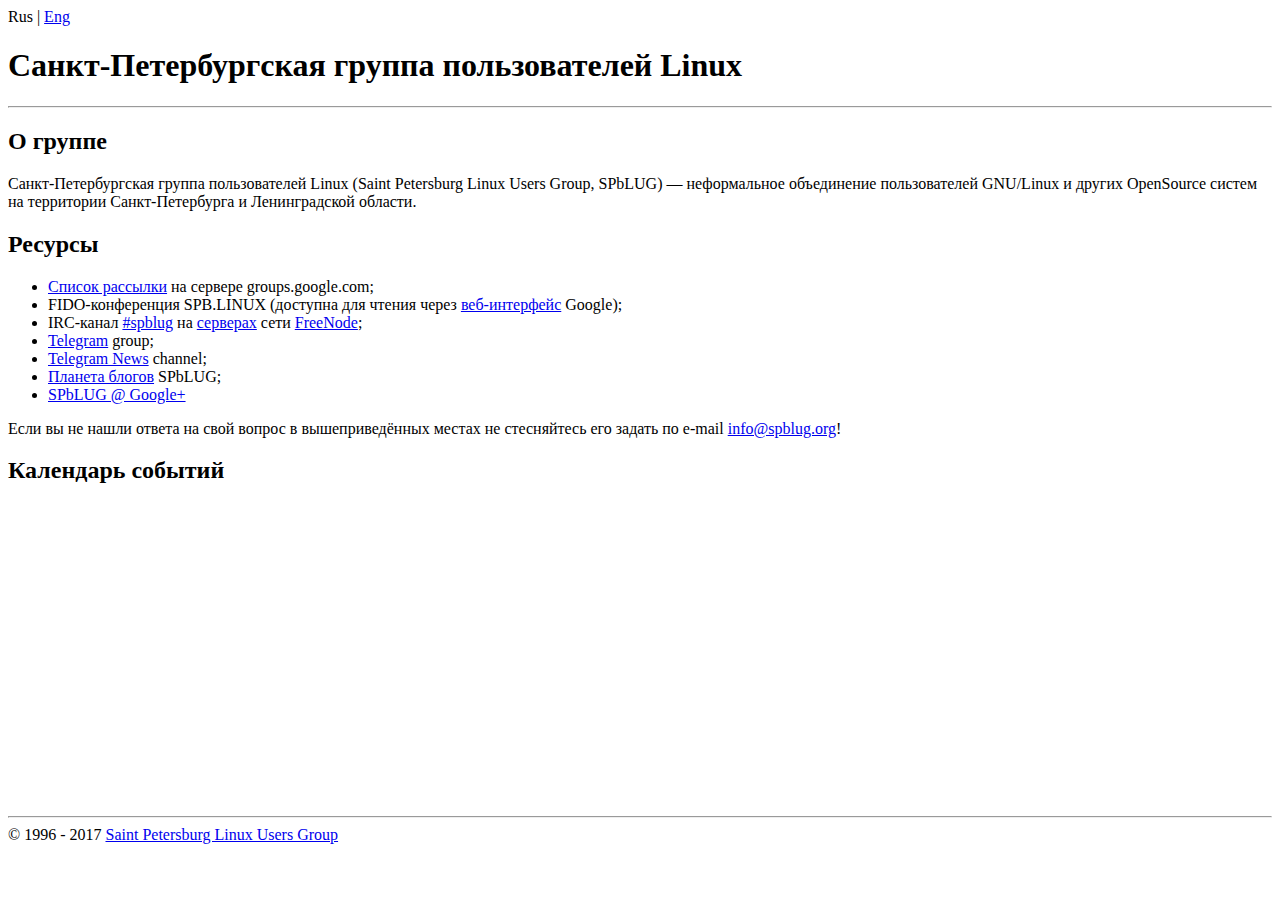
==== public/index.html @ eb60987a "Change Telegram Chat link" ====
<!DOCTYPE html PUBLIC "-//W3C//DTD XHTML 1.0 Strict//EN" "http://www.w3.org/TR/xhtml1/DTD/xhtml1-strict.dtd">
<html xmlns="http://www.w3.org/1999/xhtml" xml:lang="en" lang="en">
<head>
	<title>Санкт-Петербургская группа пользователей Linux</title>
	<meta http-equiv="Content-Type" content="text/html; charset=UTF-8" />
	<style type="text/css" media="screen">@import "http://spblug.org/styles/style.css";</style>
</head>
<body>
<div id="header">
	Rus&nbsp;|&nbsp;<a href="index.en.html">Eng</a>
	<h1>Санкт-Петербургская группа пользователей Linux</h1>
	<hr />
</div>	

<div id="body">
	<h2>О группе</h2>
	<p>Санкт-Петербургская группа пользователей Linux (Saint Petersburg Linux Users Group, SPbLUG) &mdash; неформальное объединение пользователей GNU/Linux и других OpenSource систем на территории Санкт-Петербурга и Ленинградской области.</p>	
        <h2>Ресурсы</h2>
        <div id="resource">
                <ul>
                        <li><a href="http://groups.google.com/group/spblinux/">Список рассылки</a> на сервере groups.google.com;</li>
                        <li>FIDO-конференция SPB.LINUX (доступна для чтения через <a href="http://groups.google.com/group/fido7.spb.linux">веб-интерфейс</a> Google);</li>
<!--                        <li><a href="http://wiki.spblug.org/">Wiki</a>. Главное информационное хранилище SPbLUG (в том числе и о том где и когда проводятся встречи группы!);</li>
                        <li><a href="http://files.spblug.org/">Файловый архив группы</a>;</li> -->
                        <li>IRC-канал <A href="http://webchat.freenode.net/?channels=spblug&uio=d4" text="Open #spblug channel">#spblug</a> на <a href="http://freenode.net/irc_servers.shtml">серверах</a> сети <a href="http://freenode.net/">FreeNode</a>;</li>
                        <li><a href="https://t.me/joinchat/AAAAAD2slZgLkeJ4Gt0kmg">Telegram</a> group;</li>
                        <li><a href="https://telegram.me/spblug_news">Telegram News</a> channel;</li>
                        <li><a href="http://planet.spblug.org/">Планета блогов</a> SPbLUG;</li>
			<li><a href="https://plus.google.com/109127630753609453011">SPbLUG @ Google+</a></li>
                </ul>
                <p>Если вы не нашли ответа на свой вопрос в вышеприведённых местах не стесняйтесь его задать по e-mail <a href="mailto:info@spblug.org?subject=Letter from http://spblug.org/ visitor">info@spblug.org</a>!</p>
        </div>
	<h2>Календарь событий</h2>
		<iframe src="https://www.google.com/calendar/embed?title=%D0%A0%D0%B0%D1%81%D0%BF%D0%B8%D1%81%D0%B0%D0%BD%D0%B8%D0%B5%20%D0%B1%D0%BB%D0%B8%D0%B6%D0%B0%D0%B9%D1%88%D0%B8%D1%85%20%D1%81%D0%BE%D0%B1%D1%8B%D1%82%D0%B8%D0%B9%20SPbLUG&amp;showTitle=0&amp;showNav=0&amp;showDate=0&amp;showTabs=0&amp;showCalendars=0&amp;mode=AGENDA&amp;height=300&amp;wkst=2&amp;hl=ru&amp;bgcolor=%23ffffff&amp;src=bhjftd3c7s8n0h38n7r5m0ghmo%40group.calendar.google.com&amp;color=%23A32929&amp;ctz=Europe%2FMoscow" style=" border-width:0 " width="800" height="300" frameborder="0" scrolling="no"></iframe>
</div>

<div id="footer">
	<hr />
	&copy; 1996 - 2017 <a href="mailto:info@spblug.org?subject=Letter from http://spblug.org/ visitor">Saint Petersburg Linux Users Group</a>
</div>

<!-- Yandex.Metrika counter -->
<script type="text/javascript">
(function (d, w, c) {
    (w[c] = w[c] || []).push(function() {
        try {
            w.yaCounter20716528 = new Ya.Metrika({id:20716528,
                    clickmap:true,
                    trackLinks:true,
                    accurateTrackBounce:true});
        } catch(e) { }
    });

    var n = d.getElementsByTagName("script")[0],
        s = d.createElement("script"),
        f = function () { n.parentNode.insertBefore(s, n); };
    s.type = "text/javascript";
    s.async = true;
    s.src = (d.location.protocol == "https:" ? "https:" : "http:") + "//mc.yandex.ru/metrika/watch.js";

    if (w.opera == "[object Opera]") {
        d.addEventListener("DOMContentLoaded", f, false);
    } else { f(); }
})(document, window, "yandex_metrika_callbacks");
</script>
<noscript><div><img src="//mc.yandex.ru/watch/20716528" style="position:absolute; left:-9999px;" alt="" /></div></noscript>
<!-- /Yandex.Metrika counter -->
</body>
</html>
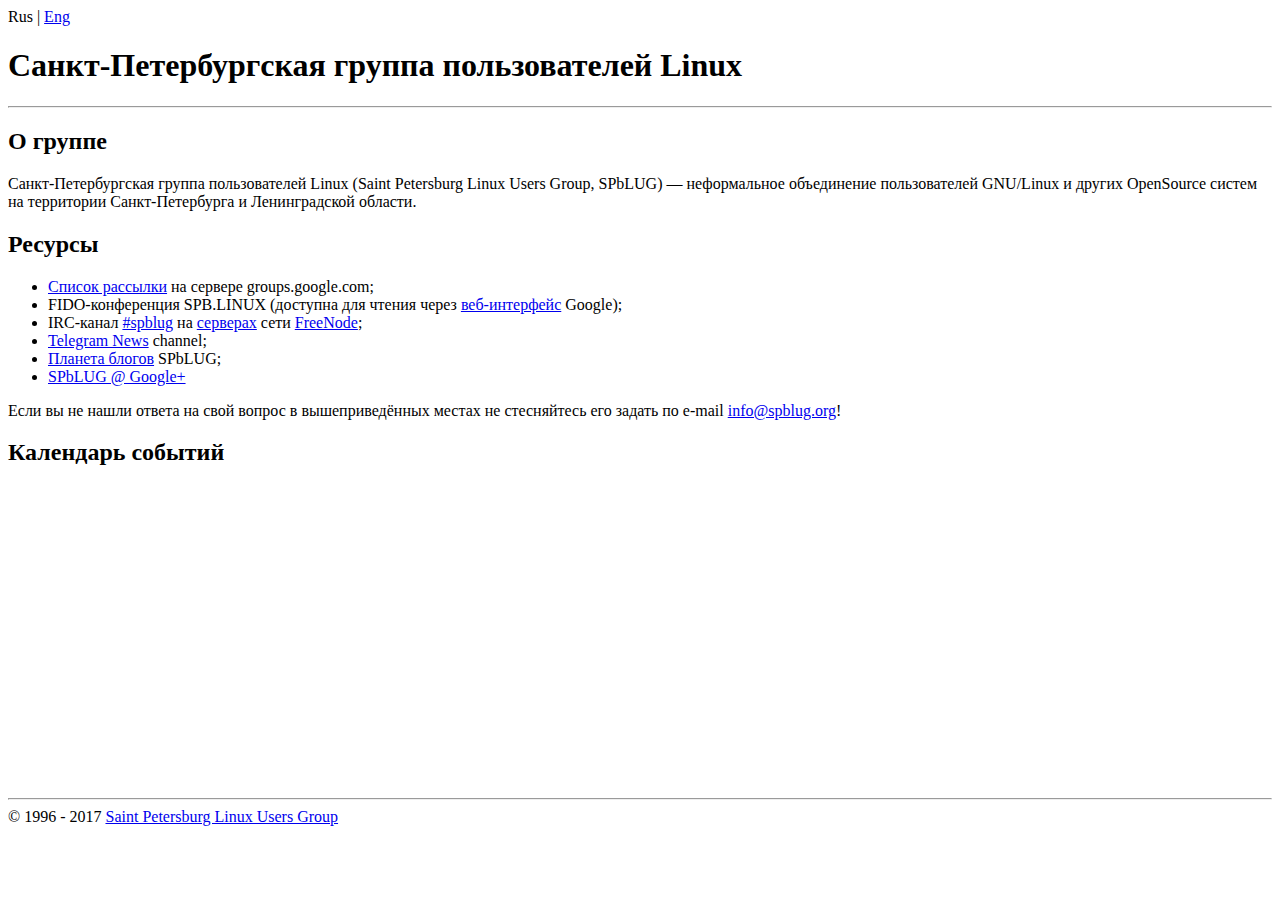
==== commit e0b9f222: "Remove Telegram links" ====
--- a/public/index.html
+++ b/public/index.html
@@ -23,8 +23,7 @@
 <!--                        <li><a href="http://wiki.spblug.org/">Wiki</a>. Главное информационное хранилище SPbLUG (в том числе и о том где и когда проводятся встречи группы!);</li>
                         <li><a href="http://files.spblug.org/">Файловый архив группы</a>;</li> -->
                         <li>IRC-канал <A href="http://webchat.freenode.net/?channels=spblug&uio=d4" text="Open #spblug channel">#spblug</a> на <a href="http://freenode.net/irc_servers.shtml">серверах</a> сети <a href="http://freenode.net/">FreeNode</a>;</li>
-                        <li><a href="https://t.me/joinchat/AAAAAD2slZgLkeJ4Gt0kmg">Telegram</a> group;</li>
-                        <li><a href="https://telegram.me/spblug_news">Telegram News</a> channel;</li>
+                        <li><a href="https://telegram.me/spblug">Telegram News</a> channel;</li>
                         <li><a href="http://planet.spblug.org/">Планета блогов</a> SPbLUG;</li>
 			<li><a href="https://plus.google.com/109127630753609453011">SPbLUG @ Google+</a></li>
                 </ul>
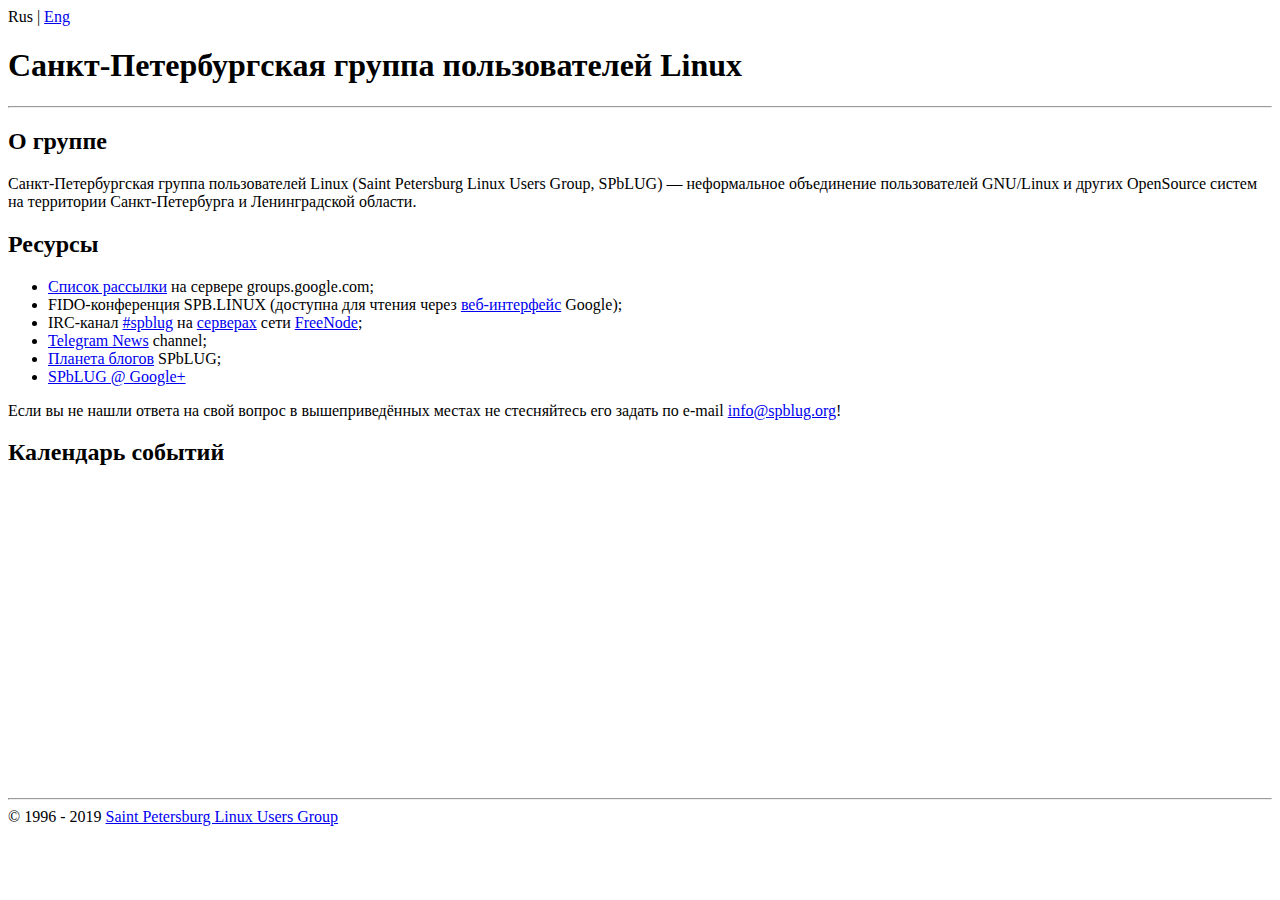
==== commit dcf0ec9d: "Age ++" ====
--- a/public/index.html
+++ b/public/index.html
@@ -23,7 +23,7 @@
 <!--                        <li><a href="http://wiki.spblug.org/">Wiki</a>. Главное информационное хранилище SPbLUG (в том числе и о том где и когда проводятся встречи группы!);</li>
                         <li><a href="http://files.spblug.org/">Файловый архив группы</a>;</li> -->
                         <li>IRC-канал <A href="http://webchat.freenode.net/?channels=spblug&uio=d4" text="Open #spblug channel">#spblug</a> на <a href="http://freenode.net/irc_servers.shtml">серверах</a> сети <a href="http://freenode.net/">FreeNode</a>;</li>
-                        <li><a href="https://telegram.me/spblug">Telegram News</a> channel;</li>
+                        <li><a href="https://t.me/spblug">Telegram News</a> channel;</li>
                         <li><a href="http://planet.spblug.org/">Планета блогов</a> SPbLUG;</li>
 			<li><a href="https://plus.google.com/109127630753609453011">SPbLUG @ Google+</a></li>
                 </ul>
@@ -35,7 +35,7 @@
 
 <div id="footer">
 	<hr />
-	&copy; 1996 - 2017 <a href="mailto:info@spblug.org?subject=Letter from http://spblug.org/ visitor">Saint Petersburg Linux Users Group</a>
+	&copy; 1996 - 2019 <a href="mailto:info@spblug.org?subject=Letter from http://spblug.org/ visitor">Saint Petersburg Linux Users Group</a>
 </div>
 
 <!-- Yandex.Metrika counter -->
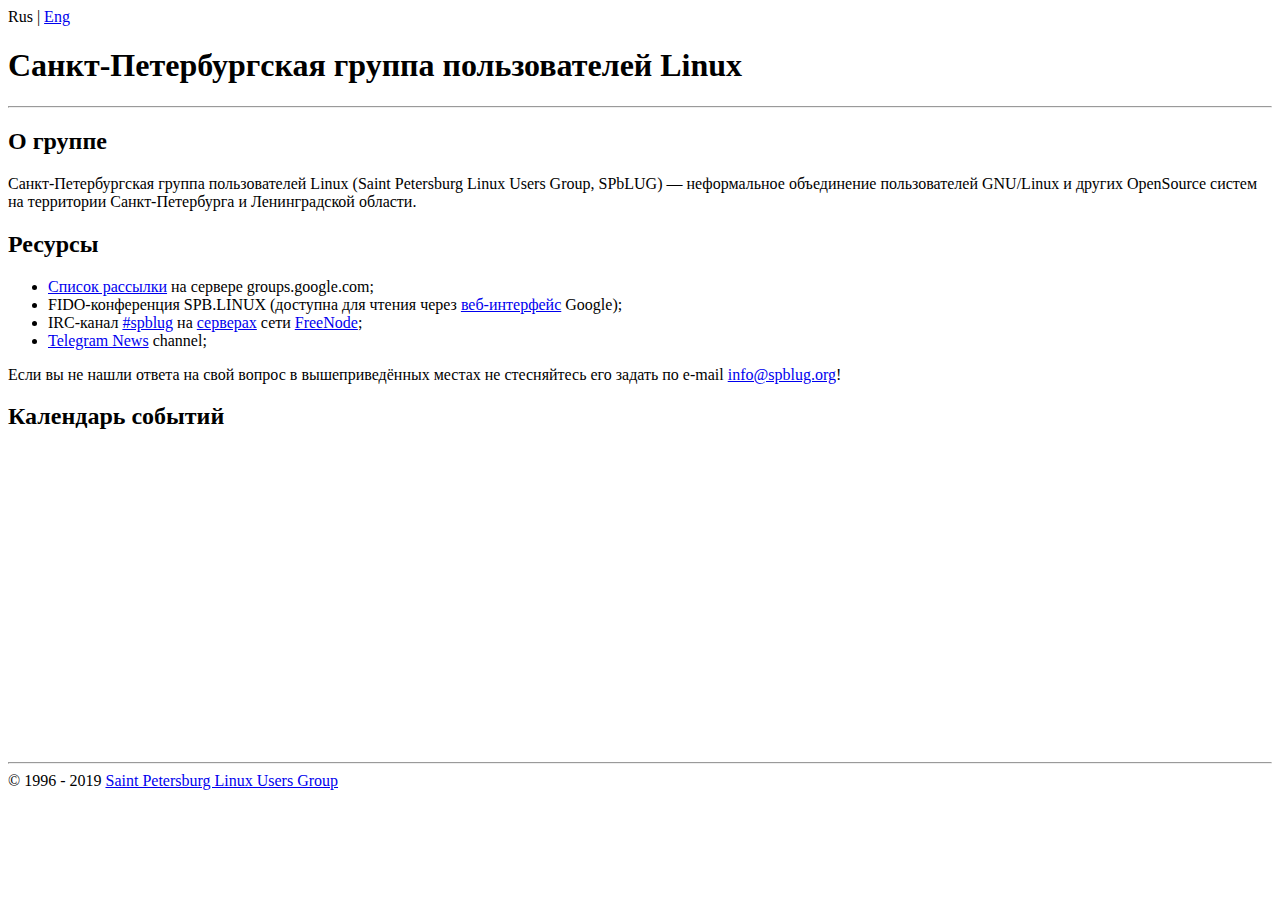
==== commit 83097f5e: "Remove planet and g+ links. Google+ is closing 2 apr 2019" ====
--- a/public/index.html
+++ b/public/index.html
@@ -24,8 +24,8 @@
                         <li><a href="http://files.spblug.org/">Файловый архив группы</a>;</li> -->
                         <li>IRC-канал <A href="http://webchat.freenode.net/?channels=spblug&uio=d4" text="Open #spblug channel">#spblug</a> на <a href="http://freenode.net/irc_servers.shtml">серверах</a> сети <a href="http://freenode.net/">FreeNode</a>;</li>
                         <li><a href="https://t.me/spblug">Telegram News</a> channel;</li>
-                        <li><a href="http://planet.spblug.org/">Планета блогов</a> SPbLUG;</li>
-			<li><a href="https://plus.google.com/109127630753609453011">SPbLUG @ Google+</a></li>
+<!--                        <li><a href="http://planet.spblug.org/">Планета блогов</a> SPbLUG;</li>
+			<li><a href="https://plus.google.com/109127630753609453011">SPbLUG @ Google+</a></li> -->
                 </ul>
                 <p>Если вы не нашли ответа на свой вопрос в вышеприведённых местах не стесняйтесь его задать по e-mail <a href="mailto:info@spblug.org?subject=Letter from http://spblug.org/ visitor">info@spblug.org</a>!</p>
         </div>
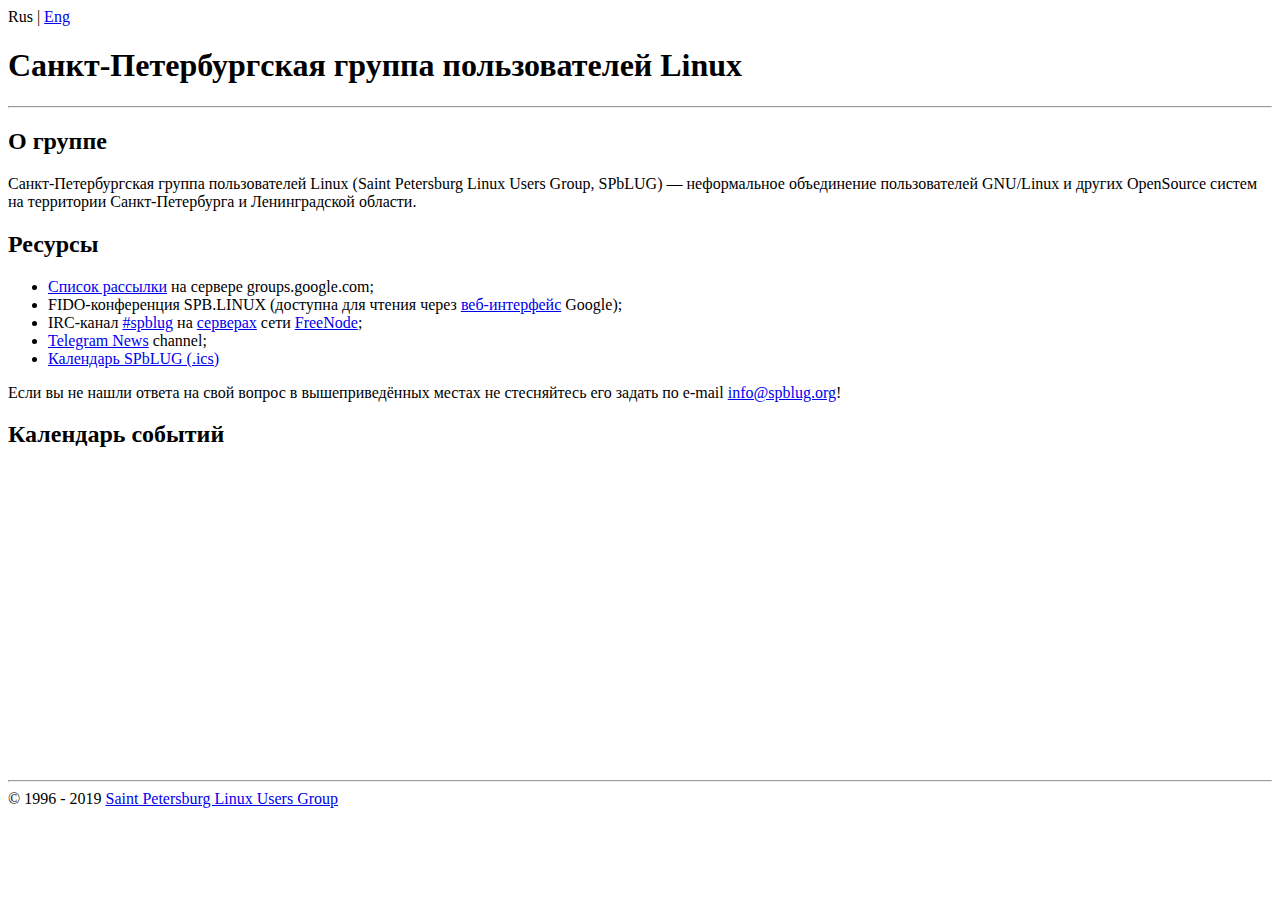
==== commit cc44496f: "Add .ics link" ====
--- a/public/index.html
+++ b/public/index.html
@@ -24,8 +24,8 @@
                         <li><a href="http://files.spblug.org/">Файловый архив группы</a>;</li> -->
                         <li>IRC-канал <A href="http://webchat.freenode.net/?channels=spblug&uio=d4" text="Open #spblug channel">#spblug</a> на <a href="http://freenode.net/irc_servers.shtml">серверах</a> сети <a href="http://freenode.net/">FreeNode</a>;</li>
                         <li><a href="https://t.me/spblug">Telegram News</a> channel;</li>
-<!--                        <li><a href="http://planet.spblug.org/">Планета блогов</a> SPbLUG;</li>
-			<li><a href="https://plus.google.com/109127630753609453011">SPbLUG @ Google+</a></li> -->
+<!--                        <li><a href="http://planet.spblug.org/">Планета блогов</a> SPbLUG;</li>-->
+			<li><a href="https://calendar.google.com/calendar/ical/bhjftd3c7s8n0h38n7r5m0ghmo%40group.calendar.google.com/public/basic.ics">Календарь SPbLUG (.ics)</a></li>
                 </ul>
                 <p>Если вы не нашли ответа на свой вопрос в вышеприведённых местах не стесняйтесь его задать по e-mail <a href="mailto:info@spblug.org?subject=Letter from http://spblug.org/ visitor">info@spblug.org</a>!</p>
         </div>
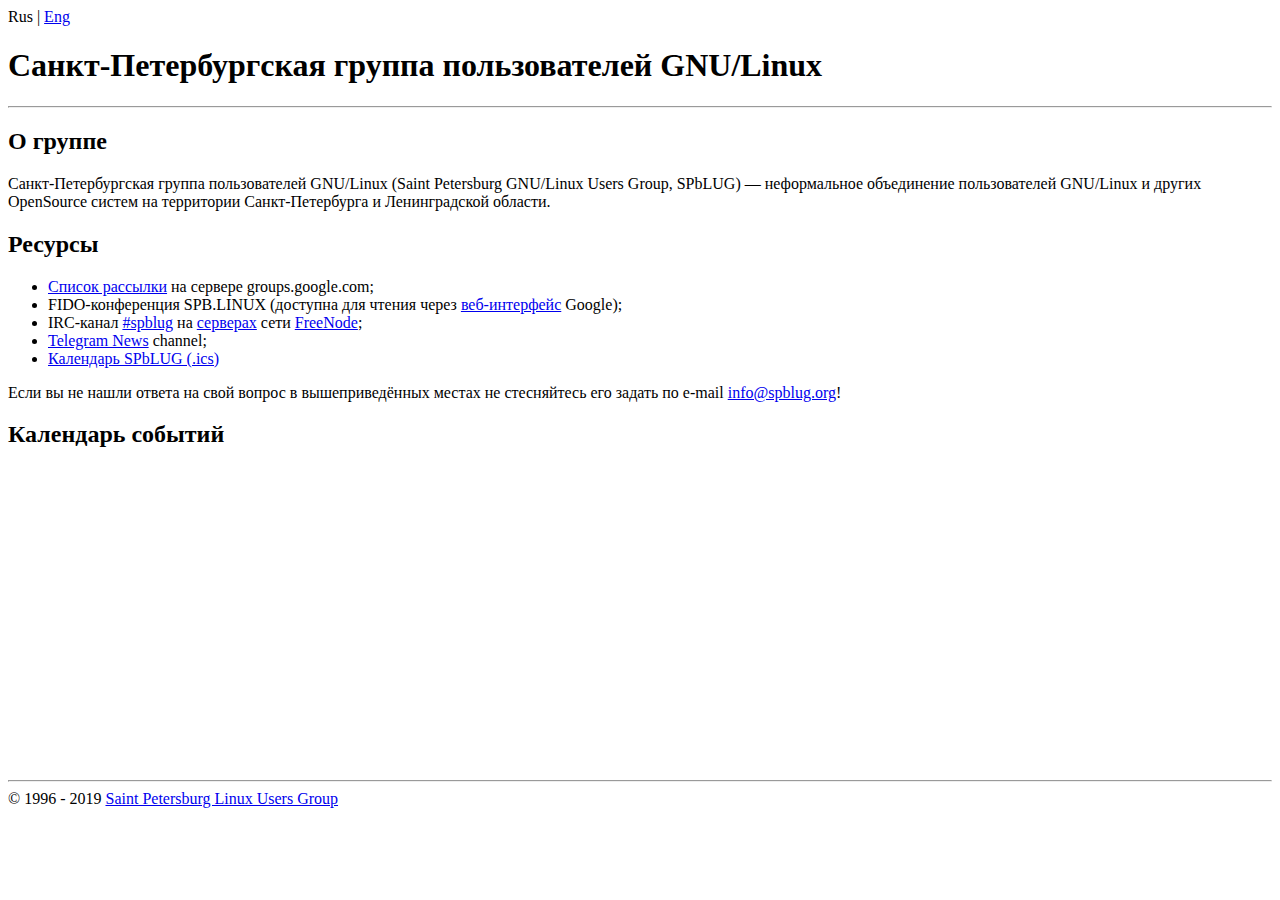
==== commit d1cc74a3: "Fix GNU word in Linux User Group" ====
--- a/public/index.html
+++ b/public/index.html
@@ -1,20 +1,20 @@
 <!DOCTYPE html PUBLIC "-//W3C//DTD XHTML 1.0 Strict//EN" "http://www.w3.org/TR/xhtml1/DTD/xhtml1-strict.dtd">
 <html xmlns="http://www.w3.org/1999/xhtml" xml:lang="en" lang="en">
 <head>
-	<title>Санкт-Петербургская группа пользователей Linux</title>
+	<title>Санкт-Петербургская группа пользователей GNU/Linux</title>
 	<meta http-equiv="Content-Type" content="text/html; charset=UTF-8" />
 	<style type="text/css" media="screen">@import "http://spblug.org/styles/style.css";</style>
 </head>
 <body>
 <div id="header">
 	Rus&nbsp;|&nbsp;<a href="index.en.html">Eng</a>
-	<h1>Санкт-Петербургская группа пользователей Linux</h1>
+	<h1>Санкт-Петербургская группа пользователей GNU/Linux</h1>
 	<hr />
 </div>	
 
 <div id="body">
 	<h2>О группе</h2>
-	<p>Санкт-Петербургская группа пользователей Linux (Saint Petersburg Linux Users Group, SPbLUG) &mdash; неформальное объединение пользователей GNU/Linux и других OpenSource систем на территории Санкт-Петербурга и Ленинградской области.</p>	
+	<p>Санкт-Петербургская группа пользователей GNU/Linux (Saint Petersburg GNU/Linux Users Group, SPbLUG) &mdash; неформальное объединение пользователей GNU/Linux и других OpenSource систем на территории Санкт-Петербурга и Ленинградской области.</p>	
         <h2>Ресурсы</h2>
         <div id="resource">
                 <ul>
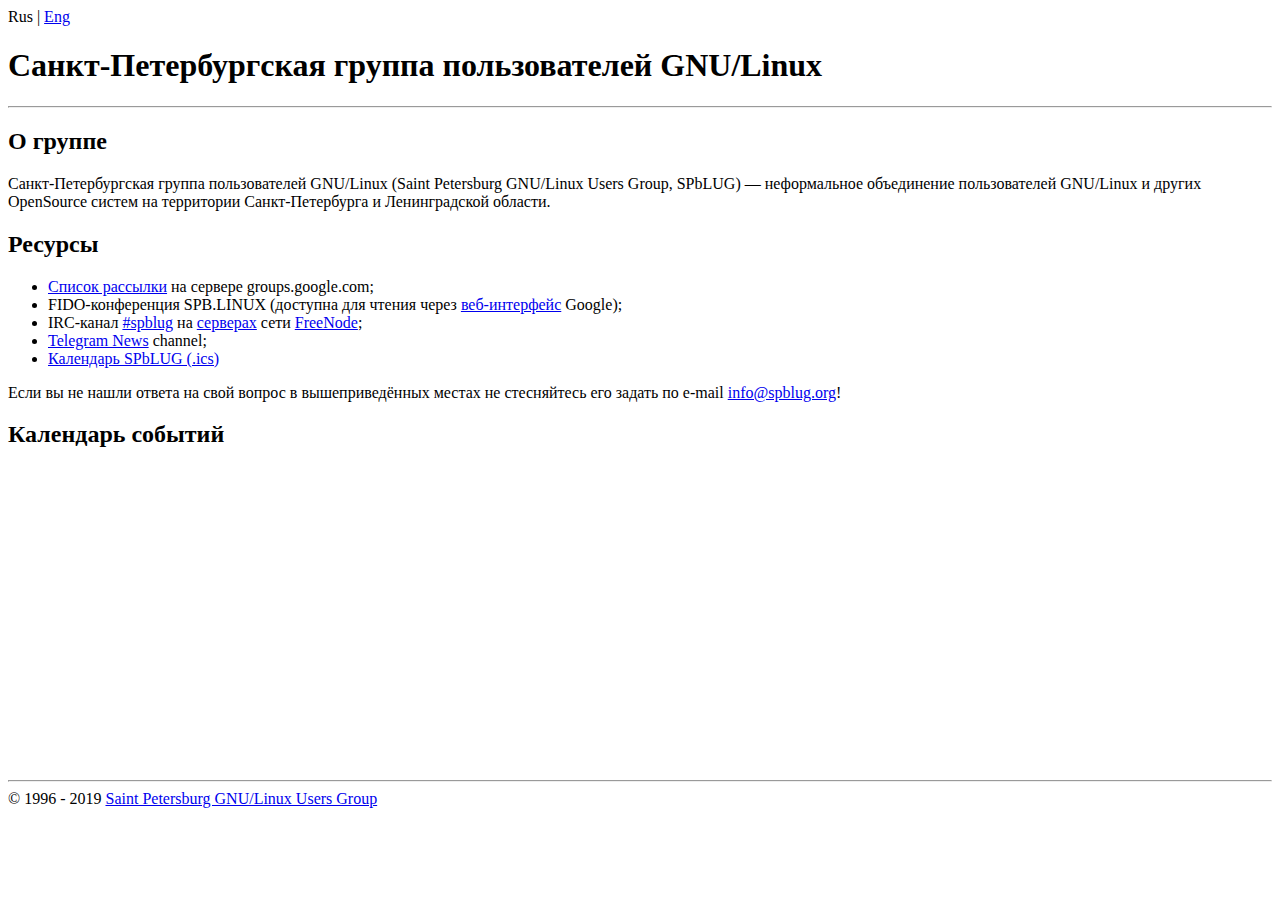
==== commit d24452ca: "Add another GNU fix" ====
--- a/public/index.html
+++ b/public/index.html
@@ -35,7 +35,7 @@
 
 <div id="footer">
 	<hr />
-	&copy; 1996 - 2019 <a href="mailto:info@spblug.org?subject=Letter from http://spblug.org/ visitor">Saint Petersburg Linux Users Group</a>
+	&copy; 1996 - 2019 <a href="mailto:info@spblug.org?subject=Letter from http://spblug.org/ visitor">Saint Petersburg GNU/Linux Users Group</a>
 </div>
 
 <!-- Yandex.Metrika counter -->
